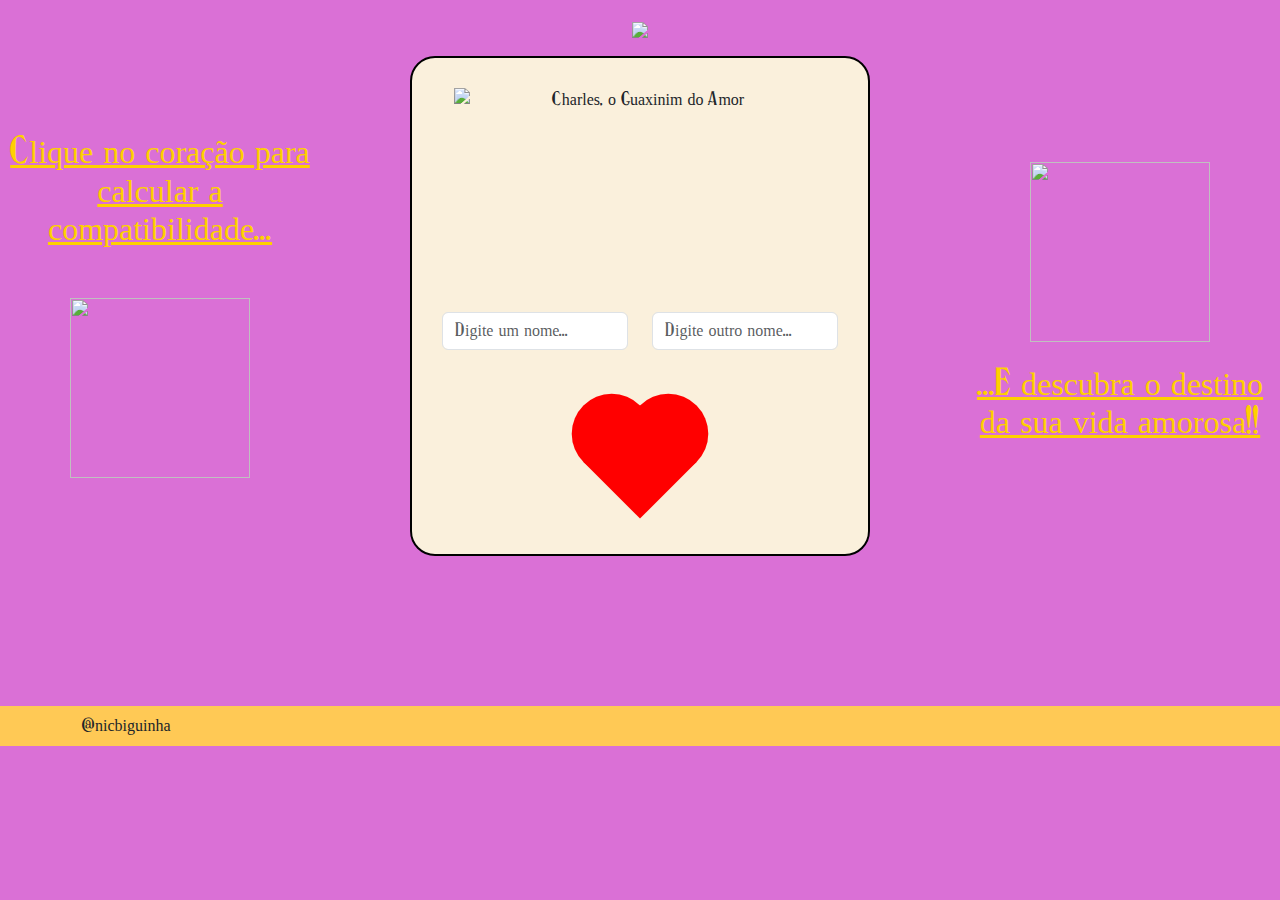
==== index.html @ 44e57ca5 "realocação" ====
<!DOCTYPE html>
<html>
<head>
    <meta charset="utf-8" />
    <title>Charles' Love Calculator</title>
    <link rel="preconnect" href="https://fonts.googleapis.com">
    <link rel="preconnect" href="https://fonts.gstatic.com" crossorigin>
    <link rel="stylesheet" href="https://fonts.googleapis.com/css2?family=Open+Sans&display=swap">
    <link rel="stylesheet" href="https://fonts.googleapis.com/css2?family=Silkscreen&display=swap">
    <link rel="stylesheet" href="../CharlesLoveCalculator/SALAMINA.otf">
    <link rel="stylesheet" href="https://cdn.jsdelivr.net/npm/bootstrap@5.1.3/dist/css/bootstrap.min.css">
    <link rel="stylesheet" href="https://stackpath.bootstrapcdn.com/font-awesome/4.7.0/css/font-awesome.min.css">
    <link rel="stylesheet" href="style.css" />
</head>
<body>

    <!-- Título -->
    <div class="container mt-3 mb-3">
        <img src="../CharlesLoveCalculator/img_bundle/Title.png">
    </div>

   

    <!-- Div com os elementos centralizados -->
    <div id="centerdiv">

        <div style="margin-right: 100px; width: 300px;" class="textoLat">
            <h2 class="mb-5">Clique no coração para calcular a compatibilidade...</h2>
            <img src="../CharlesLoveCalculator/img_bundle/heart-pixel.gif" height="180px" width="180px">
        </div>
        
        <!-- Card do Charles -->
        <div id="maindiv">
            <div class="row" id="charles">
                <img src="../CharlesLoveCalculator/img_bundle/guaxinim_charles.png" alt="Charles, o Guaxinim do Amor" height="300px" width="100px">
            </div>
            <div class="row mt-4" >
                <div class="col 6">
                    <input type="text" class="form-control" id="nome1" placeholder="Digite um nome...">
                </div> 
                <div class="col 6">
                    <input type="text" class="form-control" id="nome2" placeholder="Digite outro nome...">
                </div>  
            </div>
            <div class="row mt-5 p-4" style="display: flex; justify-content:center; align-items:center;">
                <a href="#" class="heartbutton" onclick="calculaAmor()"><p style="transform: rotate(45deg); position: relative; margin-left: 5px;">Calcular</p></a>
            </div>
        </div>

        <div style="margin-left: 100px; width: 300px;" class="textoLat">
            <img src="../CharlesLoveCalculator/img_bundle/pierced_heart_gif.gif" height="180px" width="180px">
            <h2 class="mt-4">...E descubra o destino da sua vida amorosa!!</h2>
        </div>
    </div>
    
    <!-- Modal -->
    <div class="modal fade" id="resultsModal" tabindex="-1" aria-labelledby="resultsModalLabel" aria-hidden="true">
        <div class="modal-dialog modal-dialog-centered">
          <div class="modal-content">
            <div class="modal-header">
              <h2 class="modal-title" id="modalTitle" ></h2>
              <button type="button" class="btn-close" data-bs-dismiss="modal" aria-label="Close"></button>
            </div>
            <div class="modal-body">
                <img alt="Era pra ser um gif de guaxinim" height="200px" width="300px" id="gif">
                <h5 class="mt-5" id="modalBody"></h5>
            </div>
          </div>
        </div>
    </div>

    <div class="navbar" style="background-color: rgb(255, 201, 85); margin-top: 150px;">
        <div class="container">
            <div class="nav-item">@nicbiguinha</div>
        </div>   
    </div>

    <script src="https://cdn.jsdelivr.net/npm/bootstrap@5.2.0/dist/js/bootstrap.bundle.min.js" integrity="sha384-A3rJD856KowSb7dwlZdYEkO39Gagi7vIsF0jrRAoQmDKKtQBHUuLZ9AsSv4jD4Xa" crossorigin="anonymous"></script>
    <script src="https://cdnjs.cloudflare.com/ajax/libs/jquery/3.6.0/jquery.min.js"></script>
    <script src="homepage.js"></script>
</body>
</html>
---- style.css ----
@font-face {
    font-family: "Salamina";
    src: url("SALAMINA.otf") format("opentype");
    font-weight: normal;
    font-style: normal;
}

@keyframes neon {
    from {
        filter: drop-shadow(0 0 0 rgb(255, 153, 0));
    }
    to {
        filter: drop-shadow(0 0 50px rgb(252, 255, 72));
    }
}

body {
    background-color: orchid;
    text-align: center;
    font-family: "Salamina";
}

#centerdiv {
    display: flex;
    align-items: center;
    justify-content: center;
    margin: 0;
}

#maindiv {
    background-color: rgb(250, 240, 220);
    height: 500px;
    width: 460px;
    border: 2px solid black;
    border-radius: 25px;
    padding: 30px;
}

#charles {
    height: 200px;
    margin: auto;
}

.heartbutton {
    height: 80px;
    width: 80px;
    background-color: red;
    border: 0px;
    transform: rotate(-45deg);
    color: transparent;
    font-family: 'Silkscreen', cursive;
}

.heartbutton::after {
    height: inherit;
    width: inherit;
    position: absolute;
    background-color: inherit;
    content: '';
    top: -50%;
    left: 0;
    border-radius: 50%;
    z-index: -1;
}

.heartbutton::before {
    height: inherit;
    width: inherit;
    position: absolute;
    background-color: inherit;
    content: '';
    top: 0;
    right: -50%;
    border-radius: 50%;
    z-index: -1;
}

.heartbutton:hover {
    height: 85px;
    width: 85px;
    background-color: rgb(228, 140, 140);
    color:black;
    text-decoration: none;
}

.modal-content {
    background-color: rgb(255, 209, 209);
}

.textoLat {
    color:rgb(255, 208, 0);
    text-decoration: underline;
    animation: neon 0.5s alternate infinite ease-in-out;
}
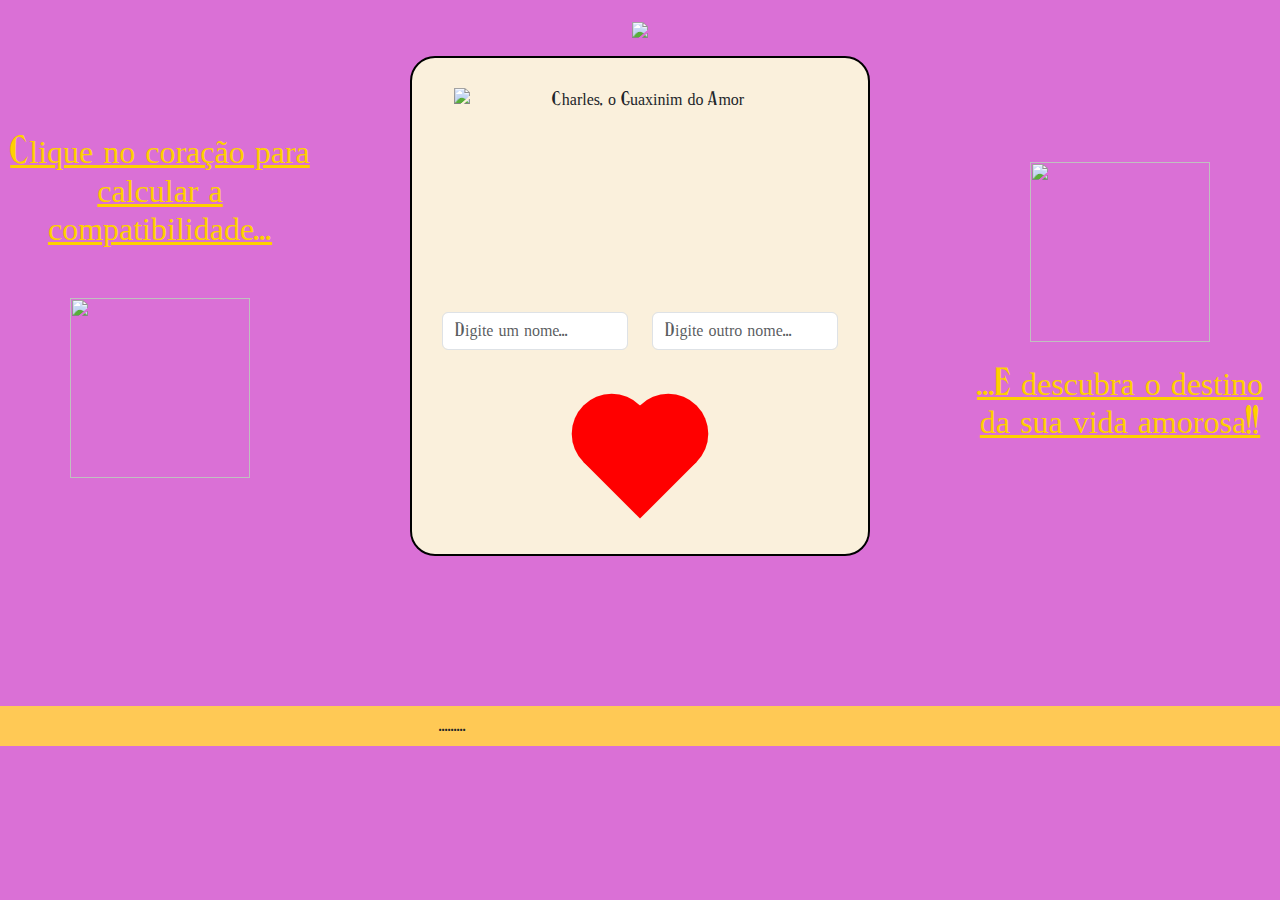
==== commit a38f5f9a: "footer test" ====
--- a/index.html
+++ b/index.html
@@ -18,8 +18,6 @@
     <div class="container mt-3 mb-3">
         <img src="../CharlesLoveCalculator/img_bundle/Title.png">
     </div>
-
-   
 
     <!-- Div com os elementos centralizados -->
     <div id="centerdiv">
@@ -69,9 +67,9 @@
         </div>
     </div>
 
-    <div class="navbar" style="background-color: rgb(255, 201, 85); margin-top: 150px;">
-        <div class="container">
-            <div class="nav-item">@nicbiguinha</div>
+    <div class="navbar" style="background-color: rgb(255, 201, 85); margin-top: 150px; max-width: 100%;">
+        <div class="container col-lg-4 col-md-6 col-12">
+            <div class="nav-item">.........</div>
         </div>   
     </div>
 
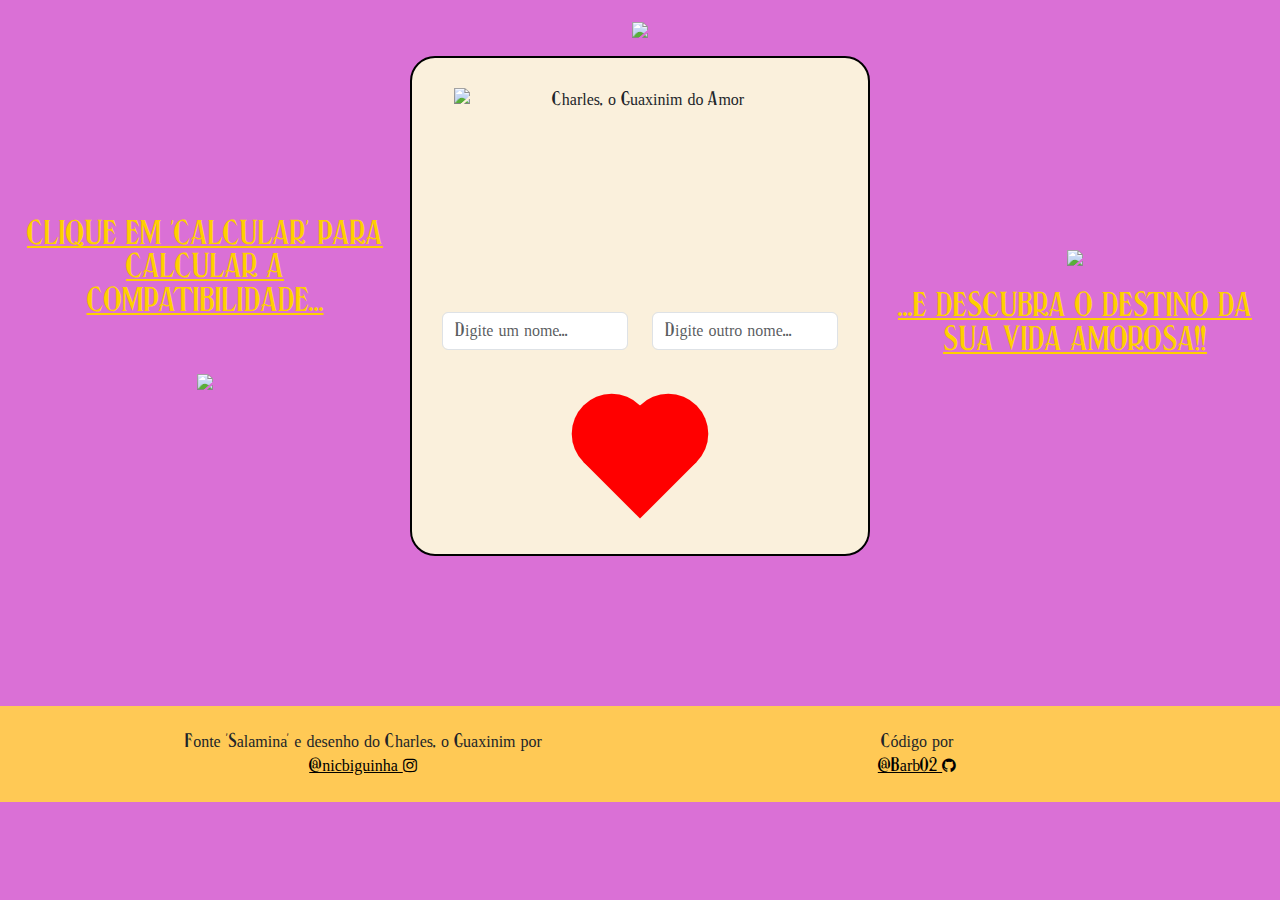
==== commit ba2108ba: "fixed footer" ====
--- a/index.html
+++ b/index.html
@@ -1,7 +1,8 @@
-<!DOCTYPE html>
-<html>
+<!doctype html>
+<html lang="en">
 <head>
     <meta charset="utf-8" />
+    <meta name="viewport" content="width=device-width, initial-scale=1, shrink-to-fit=no">
     <title>Charles' Love Calculator</title>
     <link rel="preconnect" href="https://fonts.googleapis.com">
     <link rel="preconnect" href="https://fonts.gstatic.com" crossorigin>
@@ -15,20 +16,26 @@
 <body>
 
     <!-- Título -->
-    <div class="container mt-3 mb-3">
-        <img src="../CharlesLoveCalculator/img_bundle/Title.png">
+    <div class="mt-3 mb-md-3 mb-5">
+        <img src="../CharlesLoveCalculator/img_bundle/Title.png" style="max-width: 100%;">
     </div>
 
     <!-- Div com os elementos centralizados -->
-    <div id="centerdiv">
+    <div id="centerdiv" class="row">
 
-        <div style="margin-right: 100px; width: 300px;" class="textoLat">
-            <h2 class="mb-5">Clique no coração para calcular a compatibilidade...</h2>
-            <img src="../CharlesLoveCalculator/img_bundle/heart-pixel.gif" height="180px" width="180px">
+        <div class="textoLat col">
+            <div class="row">
+                <div class="col-lg-12 col-6">
+                    <h3 class="mb-5">CLIQUE EM 'CALCULAR' PARA CALCULAR A COMPATIBILIDADE...</h3>
+                </div>
+                <div class="col-lg-12 col-6">
+                    <img src="../CharlesLoveCalculator/img_bundle/heart-pixel.gif" height="180px" style="max-width: 100%;">
+                </div>
+            </div>
         </div>
         
         <!-- Card do Charles -->
-        <div id="maindiv">
+        <div id="maindiv" class="col-12 col-md-4">
             <div class="row" id="charles">
                 <img src="../CharlesLoveCalculator/img_bundle/guaxinim_charles.png" alt="Charles, o Guaxinim do Amor" height="300px" width="100px">
             </div>
@@ -45,9 +52,15 @@
             </div>
         </div>
 
-        <div style="margin-left: 100px; width: 300px;" class="textoLat">
-            <img src="../CharlesLoveCalculator/img_bundle/pierced_heart_gif.gif" height="180px" width="180px">
-            <h2 class="mt-4">...E descubra o destino da sua vida amorosa!!</h2>
+        <div class="textoLat col">
+            <div class="row">
+                <div class="col-lg-12 col-6">
+                    <img src="../CharlesLoveCalculator/img_bundle/pierced_heart_gif.gif" height="180px" style="max-width: 100%;">
+                </div>
+                <div class="col-lg-12 col-6">
+                    <h3 class="mt-4">...E DESCUBRA O DESTINO DA SUA VIDA AMOROSA!!</h3>
+                </div>
+            </div>
         </div>
     </div>
     
@@ -68,8 +81,9 @@
     </div>
 
     <div class="navbar" style="background-color: rgb(255, 201, 85); margin-top: 150px; max-width: 100%;">
-        <div class="container col-lg-4 col-md-6 col-12">
-            <div class="nav-item">.........</div>
+        <div class="container p-3">
+            <div class="navbar-item col-md-6 col-12">Fonte 'Salamina' e desenho do Charles, o Guaxinim por <br> <a href="https://instagram.com/nicbiguinha?igshid=YmMyMTA2M2Y=" style="color:black;">@nicbiguinha <i class="fa fa-instagram" aria-hidden="true"></i> </a> </div>
+            <div class="navbar-item col-md-6 col-12">Código por <br><a href="https://github.com/Barb02" style="color: black;">@Barb02 <i class="fa fa-github" aria-hidden="true"></i> </a></div>
         </div>   
     </div>
 
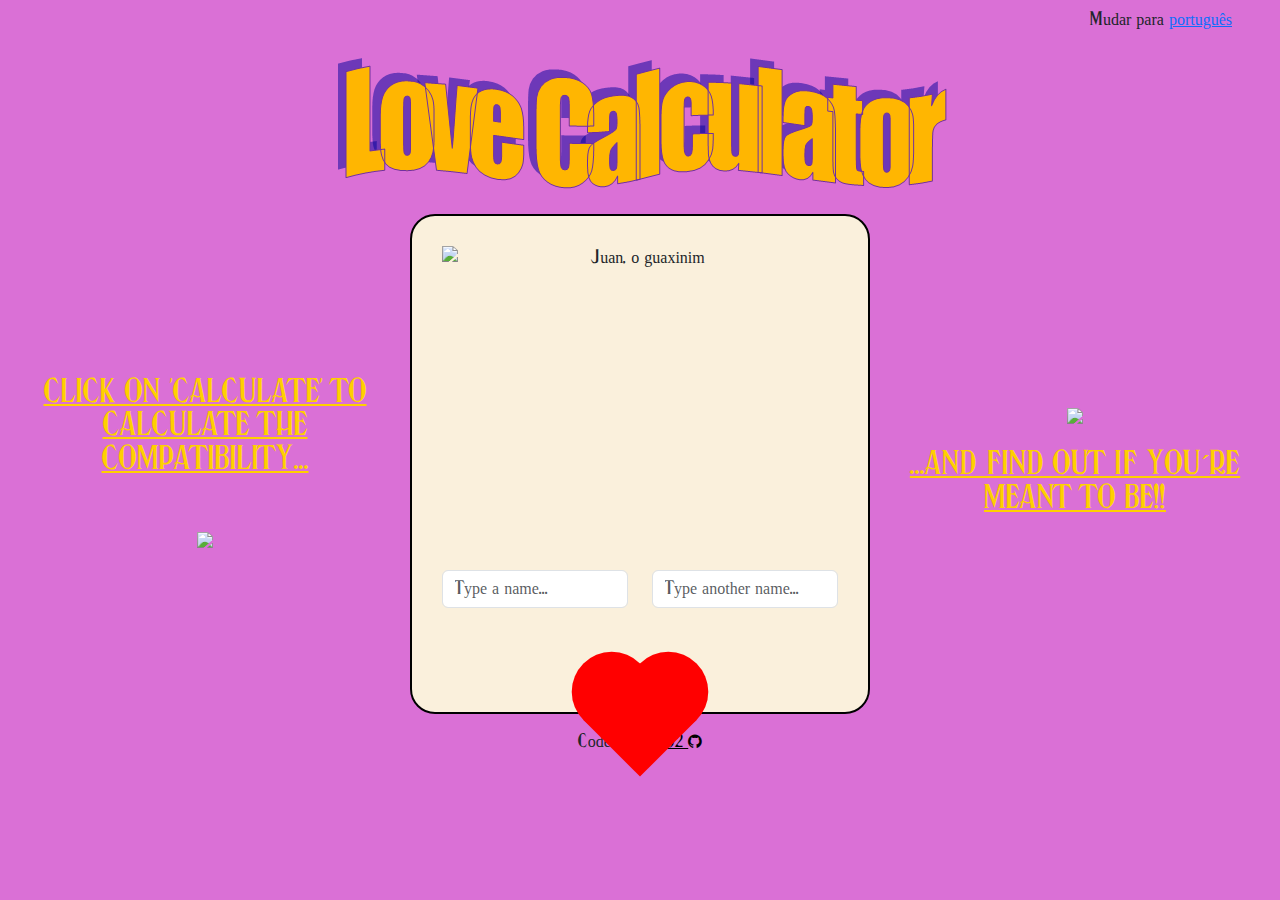
==== commit eeb8db46: "language change done" ====
--- a/index.html
+++ b/index.html
@@ -1,70 +1,76 @@
 <!doctype html>
-<html lang="en">
+<html>
 <head>
     <meta charset="utf-8" />
     <meta name="viewport" content="width=device-width, initial-scale=1, shrink-to-fit=no">
-    <title>Charles' Love Calculator</title>
+    <title>Calculadora do amor</title>
     <link rel="preconnect" href="https://fonts.googleapis.com">
     <link rel="preconnect" href="https://fonts.gstatic.com" crossorigin>
     <link rel="stylesheet" href="https://fonts.googleapis.com/css2?family=Open+Sans&display=swap">
     <link rel="stylesheet" href="https://fonts.googleapis.com/css2?family=Silkscreen&display=swap">
-    <link rel="stylesheet" href="../CharlesLoveCalculator/SALAMINA.otf">
     <link rel="stylesheet" href="https://cdn.jsdelivr.net/npm/bootstrap@5.1.3/dist/css/bootstrap.min.css">
     <link rel="stylesheet" href="https://stackpath.bootstrapcdn.com/font-awesome/4.7.0/css/font-awesome.min.css">
     <link rel="stylesheet" href="style.css" />
 </head>
 <body>
 
-    <!-- Título -->
-    <div class="mt-3 mb-md-3 mb-5">
-        <img src="../CharlesLoveCalculator/img_bundle/Title.png" style="max-width: 100%;">
+    <div class="px-5 py-2" style="text-align: right;">
+            <span lang="pt"> Switch to <a href="#"  id="en-switch" value="en">english</a></span>
+            <span lang="en"> Mudar para <a href="#" id="pt-switch" value="pt">português</a></span>
     </div>
 
-    <!-- Div com os elementos centralizados -->
+    <div class="mt-3 mb-md-3 mb-5">
+        <img lang="pt" src="img_bundle/title.png" style="max-width: 100%;">
+        <img lang="en" src="img_bundle/title_en.png" style="max-width: 100%;">
+    </div>
+
     <div id="centerdiv" class="row">
 
         <div class="textoLat col">
             <div class="row">
                 <div class="col-lg-12 col-6">
-                    <h3 class="mb-5">CLIQUE EM 'CALCULAR' PARA CALCULAR A COMPATIBILIDADE...</h3>
+                    <h3 lang="pt" class="mb-5">CLIQUE EM 'CALCULAR' PARA CALCULAR A COMPATIBILIDADE...</h3>
+                    <h3 lang="en" class="mb-5">CLICK ON 'CALCULATE' TO CALCULATE THE COMPATIBILITY...</h3>
                 </div>
                 <div class="col-lg-12 col-6">
-                    <img src="../CharlesLoveCalculator/img_bundle/heart-pixel.gif" height="180px" style="max-width: 100%;">
+                    <img src="img_bundle/heart-pixel.gif" height="180px" style="max-width: 100%;">
                 </div>
             </div>
         </div>
         
-        <!-- Card do Charles -->
         <div id="maindiv" class="col-12 col-md-4">
-            <div class="row" id="charles">
-                <img src="../CharlesLoveCalculator/img_bundle/guaxinim_charles.png" alt="Charles, o Guaxinim do Amor" height="300px" width="100px">
+            <div class="row" id="raccoon">
+                <img src="img_bundle/juan.png" alt="Juan, o guaxinim" height="300px" width="100px">
             </div>
             <div class="row mt-4" >
                 <div class="col 6">
-                    <input type="text" class="form-control" id="nome1" placeholder="Digite um nome...">
+                    <input lang="pt" type="text" class="form-control" id="name1" placeholder="Digite um nome...">
+                    <input lang="en" type="text" class="form-control" id="name1en" placeholder="Type a name...">
                 </div> 
                 <div class="col 6">
-                    <input type="text" class="form-control" id="nome2" placeholder="Digite outro nome...">
+                    <input lang="pt" type="text" class="form-control" id="name2" placeholder="Digite outro nome...">
+                    <input lang="en" type="text" class="form-control" id="name2en" placeholder="Type another name...">
                 </div>  
             </div>
             <div class="row mt-5 p-4" style="display: flex; justify-content:center; align-items:center;">
-                <a href="#" class="heartbutton" onclick="calculaAmor()"><p style="transform: rotate(45deg); position: relative; margin-left: 5px;">Calcular</p></a>
+                <a lang="pt" href="#" class="heartbutton" onclick="calculateLove()"><p style="transform: rotate(45deg); position: relative; margin-left: 5px;">Calcular</p></a>
+                <a lang="en" href="#" class="heartbutton" onclick="calculateLove()"><p style="transform: rotate(45deg); position: relative;">Calculate</p></a>            
             </div>
         </div>
 
         <div class="textoLat col">
             <div class="row">
                 <div class="col-lg-12 col-6">
-                    <img src="../CharlesLoveCalculator/img_bundle/pierced_heart_gif.gif" height="180px" style="max-width: 100%;">
+                    <img src="img_bundle/pierced_heart_gif.gif" height="180px" style="max-width: 100%;">
                 </div>
                 <div class="col-lg-12 col-6">
-                    <h3 class="mt-4">...E DESCUBRA O DESTINO DA SUA VIDA AMOROSA!!</h3>
+                    <h3 lang="pt" class="mt-4">...E DESCUBRA SE É PRA SER!!</h3>
+                    <h3 lang="en" class="mt-4">...AND FIND OUT IF YOU´RE MEANT TO BE!!</h3>
                 </div>
             </div>
         </div>
     </div>
     
-    <!-- Modal -->
     <div class="modal fade" id="resultsModal" tabindex="-1" aria-labelledby="resultsModalLabel" aria-hidden="true">
         <div class="modal-dialog modal-dialog-centered">
           <div class="modal-content">
@@ -80,11 +86,17 @@
         </div>
     </div>
 
-    <div class="navbar" style="background-color: rgb(255, 201, 85); margin-top: 150px; max-width: 100%;">
-        <div class="container p-3">
-            <div class="navbar-item col-md-6 col-12">Fonte 'Salamina' e desenho do Charles, o Guaxinim por <br> <a href="https://instagram.com/nicbiguinha?igshid=YmMyMTA2M2Y=" style="color:black;">@nicbiguinha <i class="fa fa-instagram" aria-hidden="true"></i> </a> </div>
-            <div class="navbar-item col-md-6 col-12">Código por <br><a href="https://github.com/Barb02" style="color: black;">@Barb02 <i class="fa fa-github" aria-hidden="true"></i> </a></div>
-        </div>   
+    <div id="footer" lang="pt">
+        <div class="container pb-3 pt-3">
+            Código por <a href="https://github.com/Barb02" style="color: black;">Barb02 <i class="fa fa-github" aria-hidden="true"></i> </a></div>
+        <br/>
+        </div>
+    </div>
+    <div id="footer" lang="en">
+        <div class="container pb-3 pt-3">
+            Code by <a href="https://github.com/Barb02" style="color: black;">Barb02 <i class="fa fa-github" aria-hidden="true"></i> </a></div>
+        <br/>
+        </div>
     </div>
 
     <script src="https://cdn.jsdelivr.net/npm/bootstrap@5.2.0/dist/js/bootstrap.bundle.min.js" integrity="sha384-A3rJD856KowSb7dwlZdYEkO39Gagi7vIsF0jrRAoQmDKKtQBHUuLZ9AsSv4jD4Xa" crossorigin="anonymous"></script>
